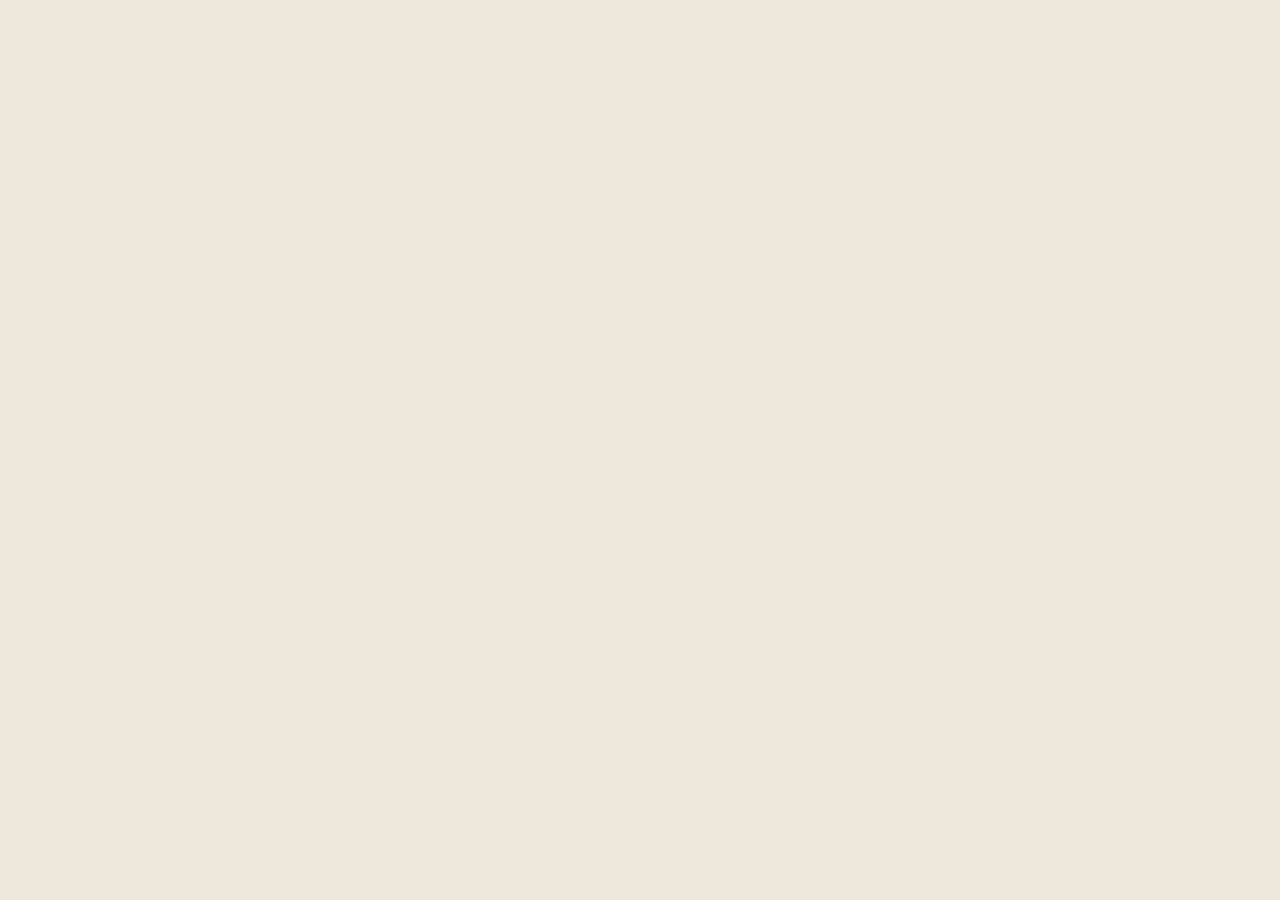
==== index.html @ 009a8c0f "🏚🐴 Checkpoint ./index.html:54731710/213 ./style.css:54731710/768" ====
<html lang="en">
  <head>
    <meta charset="utf-8" />
    <meta name="viewport" content="width=device-width, initial-scale=1.0" />
    <link rel="stylesheet" type="text/css" href="style.css" />
    <script src="https://cdn.jsdelivr.net/npm/p5@1.6.0/lib/p5.js"></script>
    <script
      src="https://cdn.jsdelivr.net/npm/p5@1.6.0/lib/addons/p5.sound.min.js"
    >
      </scr
    </script>
    <script src="main-background.js"></script>
    <style>
      body {
        margin: 0;
        padding: 0;
        overflow: hidden;
        cursor: none;
      }
      canvas {
        position: fixed;
        top: 0;
        left: 0;
        z-index: -1;
      }
    </style>
    <link rel="preconnect" href="https://fonts.googleapis.com" />
    <link rel="preconnect" href="https://fonts.gstatic.com" crossorigin />
    <link href="https://fonts.googleapis.com/css2?family=Bungee&family=Nunito:wght@300&display=swap" rel="stylesheet" />

  </head>
  <body>
    <div class="container">
      <button class="circular-button" onclick="toggleText()"></button>
      <div class="hidden" id="textContainer">
        <div class="nunito-title">
          <div id="centerText"><h1>mason so</h1></div>
        </div>
        </div>
      
       <div class="hidden1" id="textContainer1">
        <div class="nunito-text">
          <div id="leftText"><button class="nunito-text-button" onclick="window.location.href = 'about.html';">about</button></div>
      </div>
    </div>
      
      <div class="hidden2" id="textContainer2">
        <div class="nunito-text">
          <div id="rightText"><button class="nunito-text-button" onclick="window.location.href = 'works.html';">works</button></div>
      </div>
    </div>
      
      <div class="hidden3" id="textContainer3">
        <div class="nunito-text">
          <div id="bottomText">
            <p class="nunito-text-button2">661.309.3373 / masonwso6@gmail.com</p>
            <a href="https://www.linkedin.com/in/mason-so/" target="_blank">
              <button class="nunito-text-button">
                www.linkedin.com/in/mason-so</button>
            </a>
          </div>
      </div>
    </div>
      
    </div>
  </body>
</html>
---- style.css ----
/* --------------------------home-page start-------------------------------------*/

body {
  background-color: #EDE7DC; /* Replace #ffffff with your desired color code */
}

.bungee {
  font-family: 'Bungee', sans-serif;
    font-size: 1vw;
  z-index: 1;
}


.nunito-title h1 {
font-family: 'Nunito', sans-serif;
  font-size: 5vw;
  z-index: 2;
   color: #586BA4;
}

.nunito-text {
font-family: 'Nunito', sans-serif;
  font-size: 3vw;
  z-index: 2;
   color: #586BA4;
}

.nunito-text-button {
font-family: 'Nunito', sans-serif;
  font-size: 2.5vw;
   background-color: transparent;
    border: none;
  cursor: none;
  z-index: 2;
  color: #586BA4;
}

.nunito-text-button:hover {
font-family: 'Nunito', sans-serif;
  font-size: 2.8vw;
   background-color: transparent;
    border: none;
  cursor: none;
  z-index: 2;
  color: #B46005;
}

.nunito-text-button:hover::after {
   content: "!";
}

.container {
  display: flex;
  justify-content: center;
  align-items: center;
  height: 100vh;
}

.circular-button {
  width: 7.81vw; /* Adjust button size */
  height: 14.5vh; /* Adjust button size */
  border-radius: 50%; /* Make it circular */
  background-color: transparent; /* Button background color */
  color: #ffffff; /* Text color */
  font-size: 16px; /* Text size */
  border: none; /* Remove border */
   cursor: none;
}

#centerText {
  position: fixed; /* Position the text relative to the viewport */
  top: 50%; /* Align the top of the text to the vertical center of the viewport */
  left: 50%; /* Align the left of the text to the horizontal center of the viewport */
  transform: translate(-50%, -50%); /* Move the text back by half of its own width and height */
  text-align: center; /* Center the text horizontally */
}

#leftText {
  position: fixed; /* Position the text relative to the viewport */
  top: 3%; /* Align the top of the text to the vertical center of the viewport */
  left: 3%; /* Align the left of the text to the horizontal center of the viewport */
   /* Move the text back by half of its own width and height */
  text-align: center; /* Center the text horizontally */
}

#rightText {
  position: fixed; /* Position the text relative to the viewport */
  top: 3%; /* Align the top of the text to the vertical center of the viewport */
  right: 3%; /* Align the left of the text to the horizontal center of the viewport */
   /* Move the text back by half of its own width and height */
  text-align: center; /* Center the text horizontally */
}

#bottomText {
    font-size: 2.5vw;
  position: fixed; /* Position the text relative to the viewport */
  bottom: 1%; /* Align the top of the text to the vertical center of the viewport */
  left: 50%; /* Align the left of the text to the horizontal center of the viewport */
   /* Move the text back by half of its own width and height */
  text-align: center; /* Center the text horizontally */
  transform: translate(-50%, -50%);
}

.hidden, .hidden1, .hidden2, .hidden3 {
  display: none; /* Hide the text initially */
}


.visible {
   display: flex; /* Show the text when 'visible' class is applied */
  animation: fadeIn;
    animation-duration: 1s; /* Animation duration */
  animation-timing-function: ease; /* Timing function */
  animation-iteration-count: forwards; /* Apply the fade-in animation */
}

.visible1 {
  display: flex;
  animation: fadeIn;
    animation-duration: 1s; /* Animation duration */
  animation-timing-function: ease; /* Timing function */
  animation-iteration-count: forwards; /* Apply the fade-in animation */ 
}

.visible2 {
  display: flex;
  animation: fadeIn;
    animation-duration: 1s; /* Animation duration */
  animation-timing-function: ease; /* Timing function */
  animation-iteration-count: forwards; /* Apply the fade-in animation */ 
}

.visible3 {
  display: flex;
  animation: fadeIn;
    animation-duration: 1s; /* Animation duration */
  animation-timing-function: ease; /* Timing function */
  animation-iteration-count: forwards; /* Apply the fade-in animation */ 
}

/* --------------------------------work------------------------------------------------*/


.bitter-w {
  font-family: 'Bungee', serif;
   z-index: 2;
   color: #586BA4;
  }

.fade-in-w{
    animation: fadeIn;
    animation-duration: 1s; /* Animation duration */
  animation-timing-function: ease; /* Timing function */
  animation-iteration-count: forwards; /* Apply the fade-in animation */ 
}

/* Style the dropdown button */
.dropbtn-w {
  background-color: transparent;
  color: #586BA4;
  padding: 1vw;
  border: none;
  cursor: pointer;
}

.dropbtn-w:hover{
  background-color: transparent;
  color: #B46005;
  padding: 1vw;
  font-size: 2.8vw;
  border: none;
}

.dropdown-w button{
 font-family: 'Nunito', sans-serif;
  font-size: 2.5vw;
  z-index: 2;
   color: #586BA4;
}

.dropbtn-w:hover::after {
   content: "!";
}


/* Style the dropdown content (hidden by default) */
.dropdown-content-w {
  
  display: none;
  position: absolute;
  background-color: #EDE7DC;
  min-width: 1vw;
   border: none;
  z-index: 1;
  padding: 1vw;
}


/* Style the links inside the dropdown */
.dropdown-content-w a {
   font-family: 'Bitter', serif;
  font-size: 2vw;
  color: #586BA4;
  padding: .3vw .5vw;
  display: block;
}

/* Change color of dropdown links on hover */
.dropdown-content-w a:hover {
    color: #B46005;
}

.dropdown-content-w a:hover::after {
   content: "!";
}

/* Show the dropdown menu on hover */
/* .dropdown-w button:hover +  .dropdown-content-w {
  display: block;
}
 */

/* Style for the container */
.main-container-w {
  display: flex;
  margin-left: 10%;
  width: 80%;
  height: 100vh;
    flex-direction: column;
   
}


/* Style for the flex container */
.flex-container-long-w {
  margin-left: 10%;
  margin-bottom: 20%;
  display: flex;
  width: 100%;
  flex-wrap: wrap;
  height: 70vh; /* change for smaller text sizes*/
flex-direction: row;
}

.flex-container-long-w video {
  max-width:50%;
  width: 100%;
  height: 40vw; /* location of video */
}

.flex-container-short-w {
  margin-left: 10%;
  margin-bottom: 20%;
  display: flex;
  width: 100%;
  flex-wrap: wrap;
  height: 30vh; /* change for smaller text sizes*/
flex-direction: row;
}

.flex-container-short-w video {
  max-width:50%;
  width: 100%;
  height: 20vw; /* location of video */
}



/* Style for each flex item */
.flex-item-w {
/*   display: flex; */
 align-items: center; /* Center vertically */
  width: 30%; /* Adjust width as needed */
  margin-right: 10%;
  
}



/* Style for text on the left */
.flex-item-w h1 { 
  width: 40%; /* Adjust width of text */
  font-family: 'Bungee', serif;
  font-size: 2vw;
   color: #586BA4;
}
.flex-item-w p {
 
  width: 100%; /* Adjust width of text */
  font-family: 'Bitter', serif;
  font-size: 1vw;
   color: #586BA4;
}


/* Style for image on the right */
.flex-item-w img {
  max-width: 100%; /* Ensure image doesn't exceed container width */
  width: 50%; /* Adjust width of image */
}

#upRightText {
  position: fixed; /* Position the text relative to the viewport */
  top: 3%; /* Align the top of the text to the vertical center of the viewport */
  right: 2%; /* Align the left of the text to the horizontal center of the viewport */
   /* Move the text back by half of its own width and height */
  text-align: center; /* Center the text horizontally */
}



/* --------------------------about------------------------------------*/


.main-container-a {
  display: flex;
  margin-left: 10%;
  width: 80%;
  height: 100vh;
    flex-direction: column;
   
}


.flex-container-short-a {
  margin-left: 10%;
  margin-top: 20%;
  display: flex;
  width: 100%;
  flex-wrap: wrap;
  height: 30vh; /* change for smaller text sizes*/
flex-direction: row;
}

.flex-container-short-a video {
  max-width:50%;
  width: 100%;
  height: 20vw; /* location of video */
}

/* Style for text on the left */
.flex-item-a h1 { 
  width: 70%; /* Adjust width of text */
  font-family: 'Bungee', serif;
  font-size: 2vw;
   color: #586BA4;
}
.flex-item-a p {
 
  width: 100%; /* Adjust width of text */
  font-family: 'Bitter', serif;
  font-size: 1vw;
   color: #586BA4;
}


/* Style for image on the right */
.flex-item-a img {
  max-width: 100%; /* Ensure image doesn't exceed container width */
  width: 50%; /* Adjust width of image */
}



/* --------------------------keyframes------------------------------------*/

@keyframes fadeIn {
0%{
    opacity: 0;
  }
100%{
    opacity: 1;
  }
}
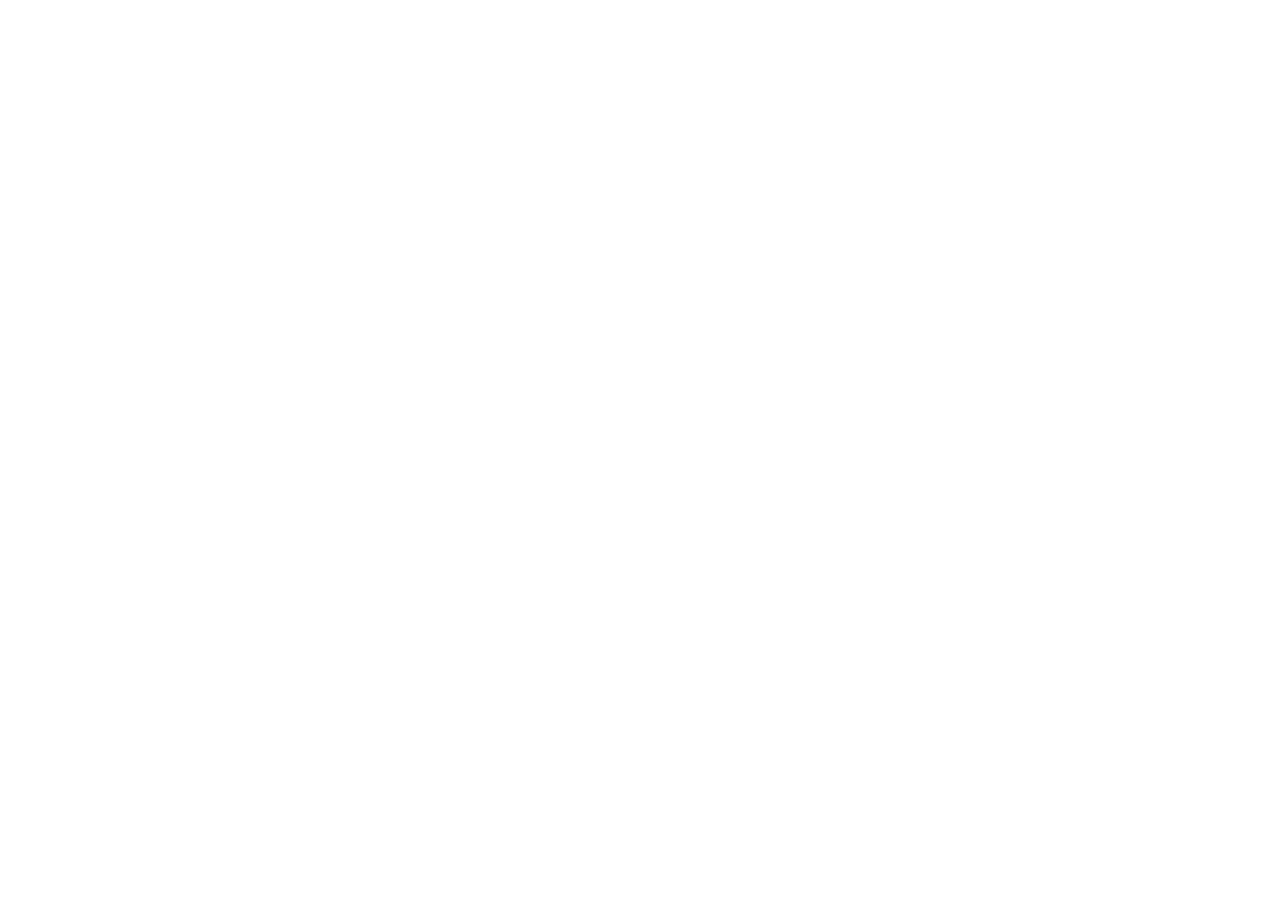
==== commit e3909f67: "🏏⛈ Checkpoint ./work-background.js:54731710/4254 ./works.html:54731710/9071 ./style.css:54731710/29 " ====
--- a/index.html
+++ b/index.html
@@ -7,7 +7,6 @@
     <script
       src="https://cdn.jsdelivr.net/npm/p5@1.6.0/lib/addons/p5.sound.min.js"
     >
-      </scr
     </script>
     <script src="main-background.js"></script>
     <style>
@@ -26,8 +25,10 @@
     </style>
     <link rel="preconnect" href="https://fonts.googleapis.com" />
     <link rel="preconnect" href="https://fonts.gstatic.com" crossorigin />
-    <link href="https://fonts.googleapis.com/css2?family=Bungee&family=Nunito:wght@300&display=swap" rel="stylesheet" />
-
+    <link
+      href="https://fonts.googleapis.com/css2?family=Bungee&family=Nunito:wght@300&display=swap"
+      rel="stylesheet"
+    />
   </head>
   <body>
     <div class="container">
@@ -36,32 +37,46 @@
         <div class="nunito-title">
           <div id="centerText"><h1>mason so</h1></div>
         </div>
+      </div>
+
+      <div class="hidden1" id="textContainer1">
+        <div class="nunito-text">
+          <div id="leftText">
+            <button
+              class="nunito-text-button"
+              onclick="window.location.href = 'about.html';"
+            >
+              about
+            </button>
+          </div>
         </div>
-      
-       <div class="hidden1" id="textContainer1">
-        <div class="nunito-text">
-          <div id="leftText"><button class="nunito-text-button" onclick="window.location.href = 'about.html';">about</button></div>
       </div>
-    </div>
-      
+
       <div class="hidden2" id="textContainer2">
         <div class="nunito-text">
-          <div id="rightText"><button class="nunito-text-button" onclick="window.location.href = 'works.html';">works</button></div>
+          <div id="rightText">
+            <button
+              class="nunito-text-button"
+              onclick="window.location.href = 'works.html';"
+            >
+              works
+            </button>
+          </div>
+        </div>
       </div>
-    </div>
-      
+
       <div class="hidden3" id="textContainer3">
         <div class="nunito-text">
           <div id="bottomText">
-            <p class="nunito-text-button2">661.309.3373 / masonwso6@gmail.com</p>
+            <p>661.309.3373 / masonwso6@gmail.com</p>
             <a href="https://www.linkedin.com/in/mason-so/" target="_blank">
               <button class="nunito-text-button">
-                www.linkedin.com/in/mason-so</button>
+                www.linkedin.com/in/mason-so
+              </button>
             </a>
           </div>
+        </div>
       </div>
-    </div>
-      
     </div>
   </body>
 </html>
--- a/style.css
+++ b/style.css
@@ -2,8 +2,7 @@
 
 /* --------------------------home-page start-------------------------------------*/
 
-body {
-  background-color: #EDE7DC; /* Replace #ffffff with your desired color code */
+body { /* Replace #ffffff with your desired color code */
 }
 
 .bungee {
@@ -13,9 +12,10 @@
 }
 
 
+
 .nunito-title h1 {
 font-family: 'Nunito', sans-serif;
-  font-size: 5vw;
+  font-size: 8vw;
   z-index: 2;
    color: #586BA4;
 }
@@ -64,7 +64,7 @@
   border-radius: 50%; /* Make it circular */
   background-color: transparent; /* Button background color */
   color: #ffffff; /* Text color */
-  font-size: 16px; /* Text size */
+  font-size: 16vw; /* Text size */
   border: none; /* Remove border */
    cursor: none;
 }
@@ -102,6 +102,15 @@
   text-align: center; /* Center the text horizontally */
   transform: translate(-50%, -50%);
 }
+
+#bottomText p{
+    display: block;
+    margin-block-start: 0em;
+    margin-block-end: 0em;
+    margin-inline-start: 0px;
+    margin-inline-end: 0px;
+}
+
 
 .hidden, .hidden1, .hidden2, .hidden3 {
   display: none; /* Hide the text initially */
